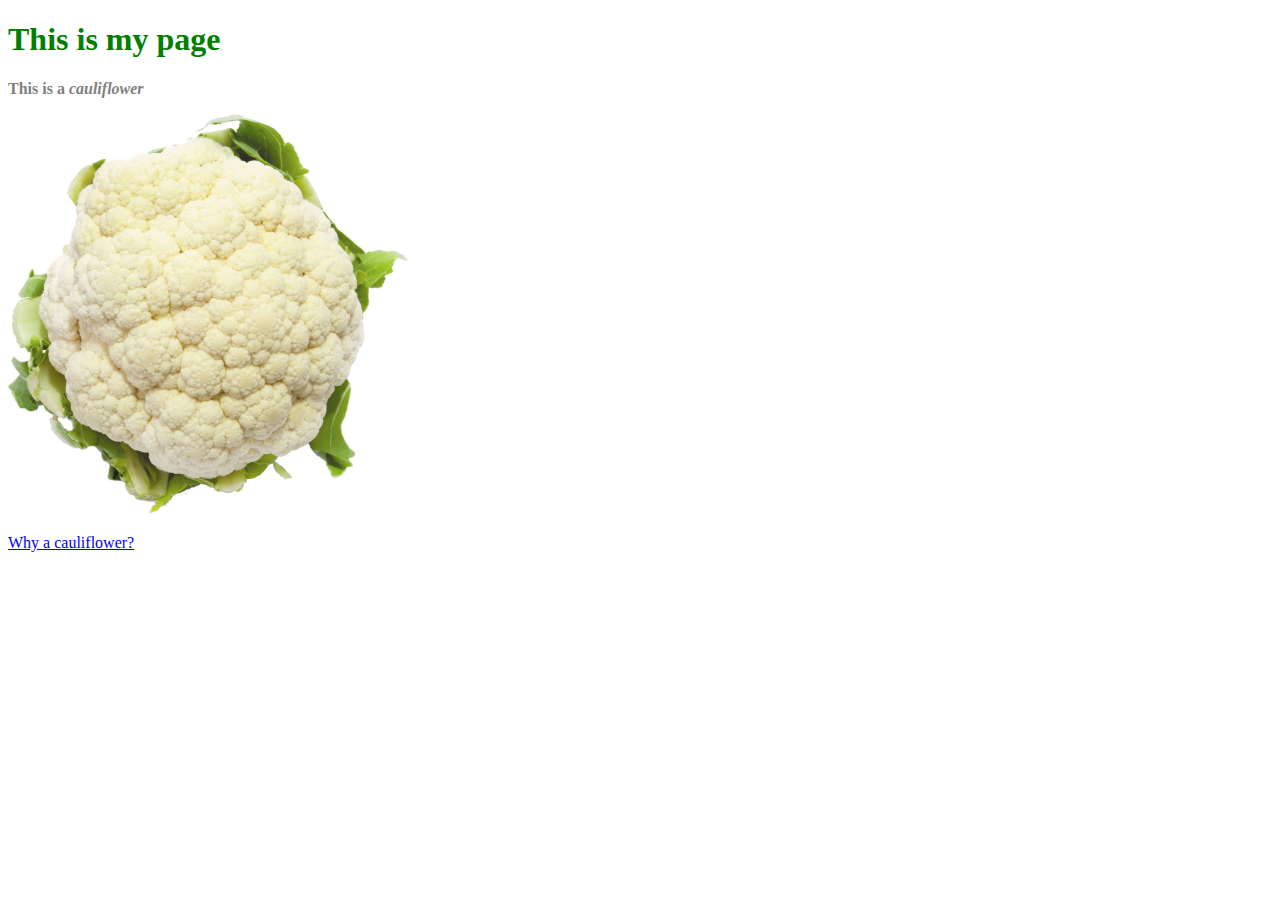
==== index.html @ 86ac04f7 "Added styling" ====
<!DOCTYPE html>
<html>
  <head>
    <meta charset="utf-8">
    <link rel="stylesheet" href="styles.css">
    <title>An ode to the cauliflower</title>
  </head>
  <body>
    <h1>This is my page</h1>
    <p class="special">This is a <em>cauliflower</em></p>
    <img src="cauli.jpg" 
         alt="A rather large cauliflower"
         width="400"
         height="400"
         title="CAULIFLOWER">
    <p><a href="https://www.bbcgoodfood.com/howto/guide/top-5-health-benefits-of-cauliflower">
    Why a cauliflower?
    </a></p>
  </body>
</html>
---- styles.css ----
h1 {
    color: green;
}
.special {
    color: grey;
    font-weight: bold;
}
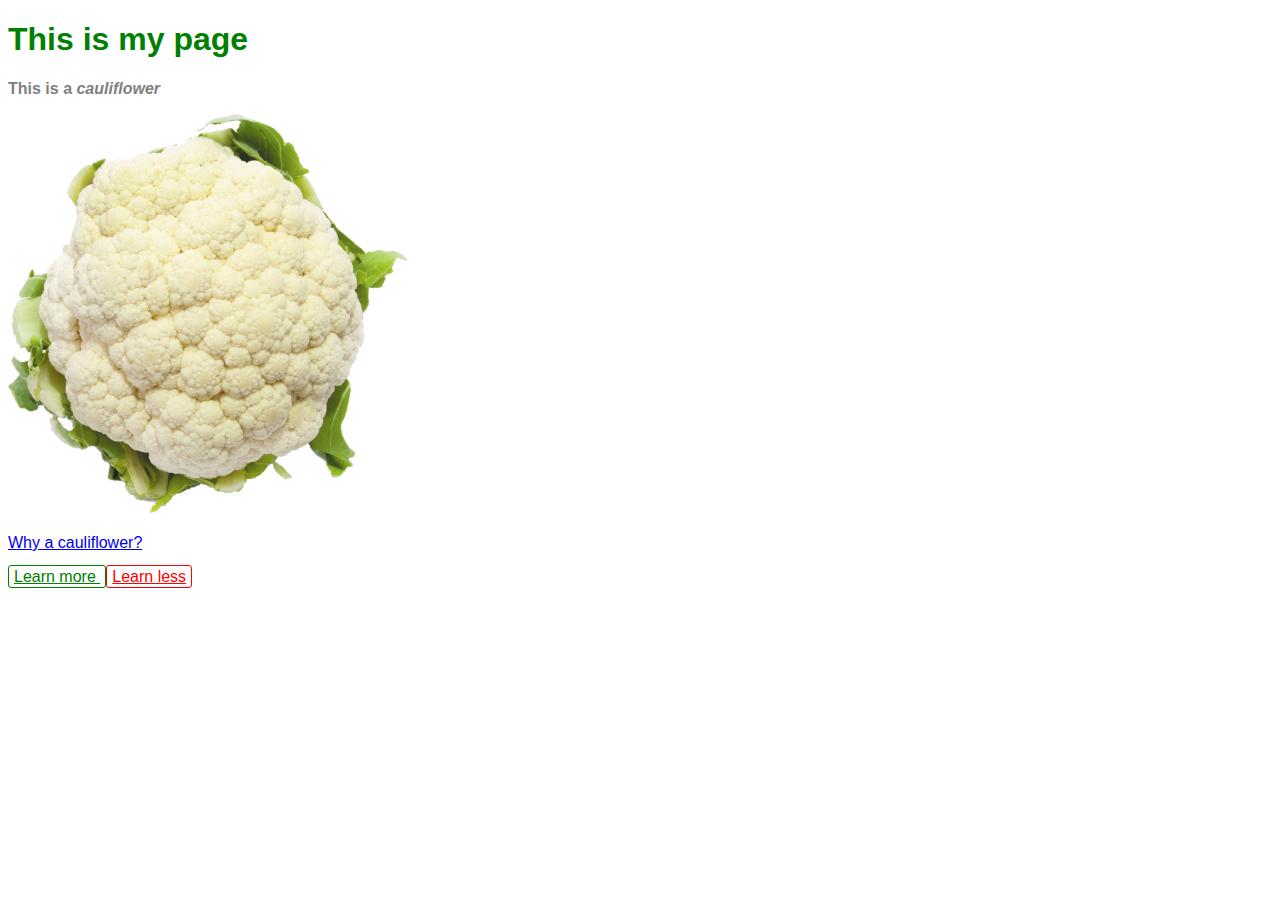
==== commit 42288d23: "Added buttons" ====
--- a/index.html
+++ b/index.html
@@ -16,5 +16,7 @@
     <p><a href="https://www.bbcgoodfood.com/howto/guide/top-5-health-benefits-of-cauliflower">
     Why a cauliflower?
     </a></p>
+    <a href="https://solesoups.com/2019/08/01/a-flower-like-no-other-a-history-of-cauliflower-soup/" class="accept-button">Learn more</button>
+    <a href="" class="reject-button">Learn less</button>
   </body>
 </html>--- a/styles.css
+++ b/styles.css
@@ -1,7 +1,29 @@
 h1 {
-    color: green;
+  color: green;
+  font-family: Helvetica;
 }
+
 .special {
-    color: grey;
-    font-weight: bold;
-}+  color: grey;
+  font-weight: bold;
+}
+
+body {
+  font-family: Helvetica, sans-serif;
+}
+
+.accept-button {
+  color: green;
+  border: 1px solid green;
+  border-radius: 3px;
+  padding: 2px 5px;
+}
+
+.reject-button {
+  color: red;
+  border: 1px solid red;
+  border-radius: 3px;
+  padding: 2px 5px;
+}
+
+/*# sourceMappingURL=styles.css.map */
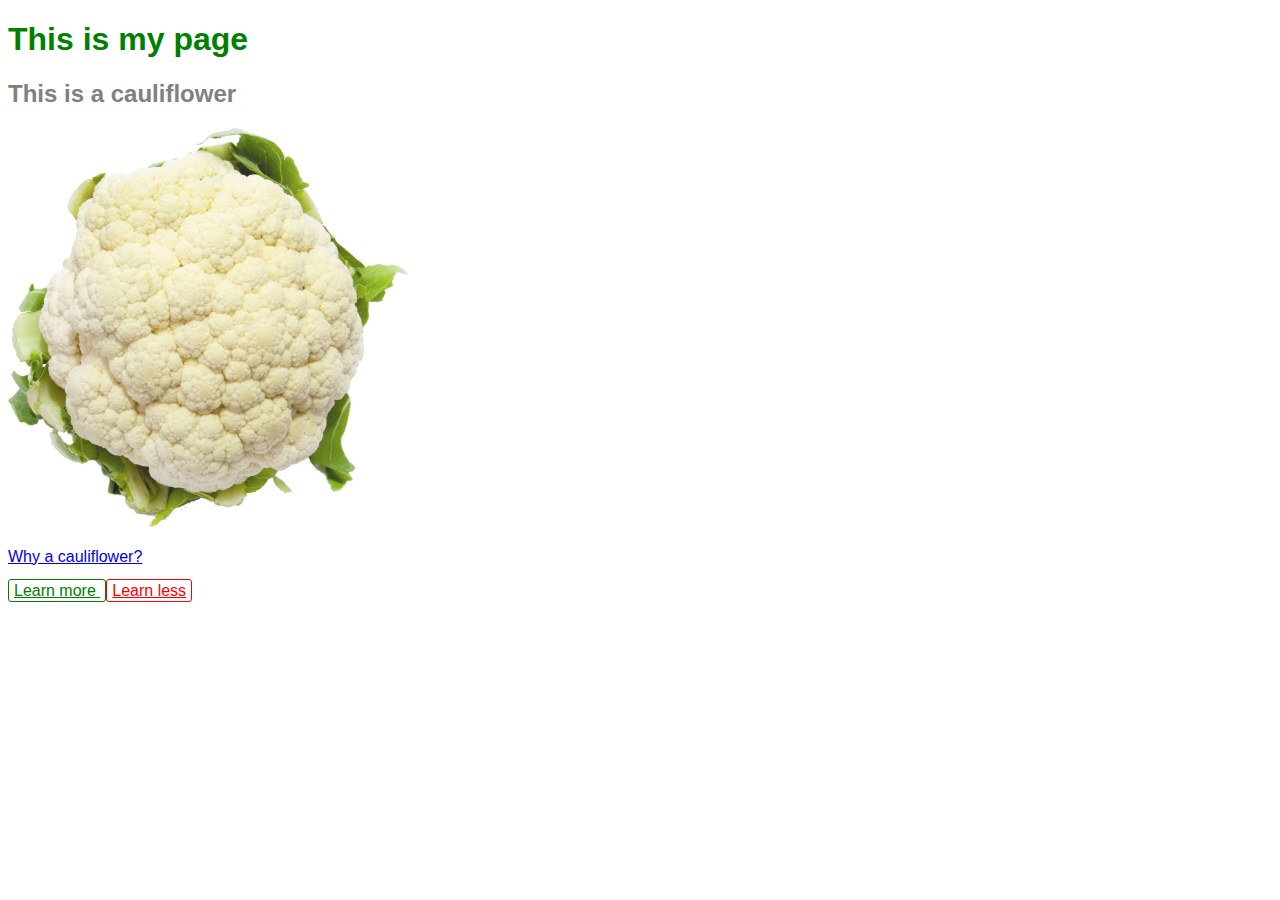
==== commit e40a1285: "Added js" ====
--- a/index.html
+++ b/index.html
@@ -7,16 +7,17 @@
   </head>
   <body>
     <h1>This is my page</h1>
-    <p class="special">This is a <em>cauliflower</em></p>
+    <h2 class="special">This is a cauliflower</h2>
     <img src="cauli.jpg" 
          alt="A rather large cauliflower"
          width="400"
          height="400"
          title="CAULIFLOWER">
-    <p><a href="https://www.bbcgoodfood.com/howto/guide/top-5-health-benefits-of-cauliflower">
+    <p><a id="link" href="https://www.bbcgoodfood.com/howto/guide/top-5-health-benefits-of-cauliflower">
     Why a cauliflower?
     </a></p>
     <a href="https://solesoups.com/2019/08/01/a-flower-like-no-other-a-history-of-cauliflower-soup/" class="accept-button">Learn more</button>
-    <a href="" class="reject-button">Learn less</button>
+    <a href="no.html" class="reject-button">Learn less</button>
+    <script src="script.js"></script>
   </body>
 </html>--- a/styles.css
+++ b/styles.css
@@ -1,14 +1,18 @@
 h1 {
+  align-content: center;
+  width: 100%;
   color: green;
-  font-family: Helvetica;
+  font-family: Helvetica, sans-serif;
 }
 
 .special {
+  left: 90px;
   color: grey;
   font-weight: bold;
 }
 
 body {
+  left: 90px;
   font-family: Helvetica, sans-serif;
 }
 
@@ -26,4 +30,16 @@
   padding: 2px 5px;
 }
 
+a.accept-button:hover {
+  left: 90px;
+  background-color: green;
+  color: white;
+}
+
+a.reject-button:hover {
+  left: 90px;
+  background-color: red;
+  color: white;
+}
+
 /*# sourceMappingURL=styles.css.map */
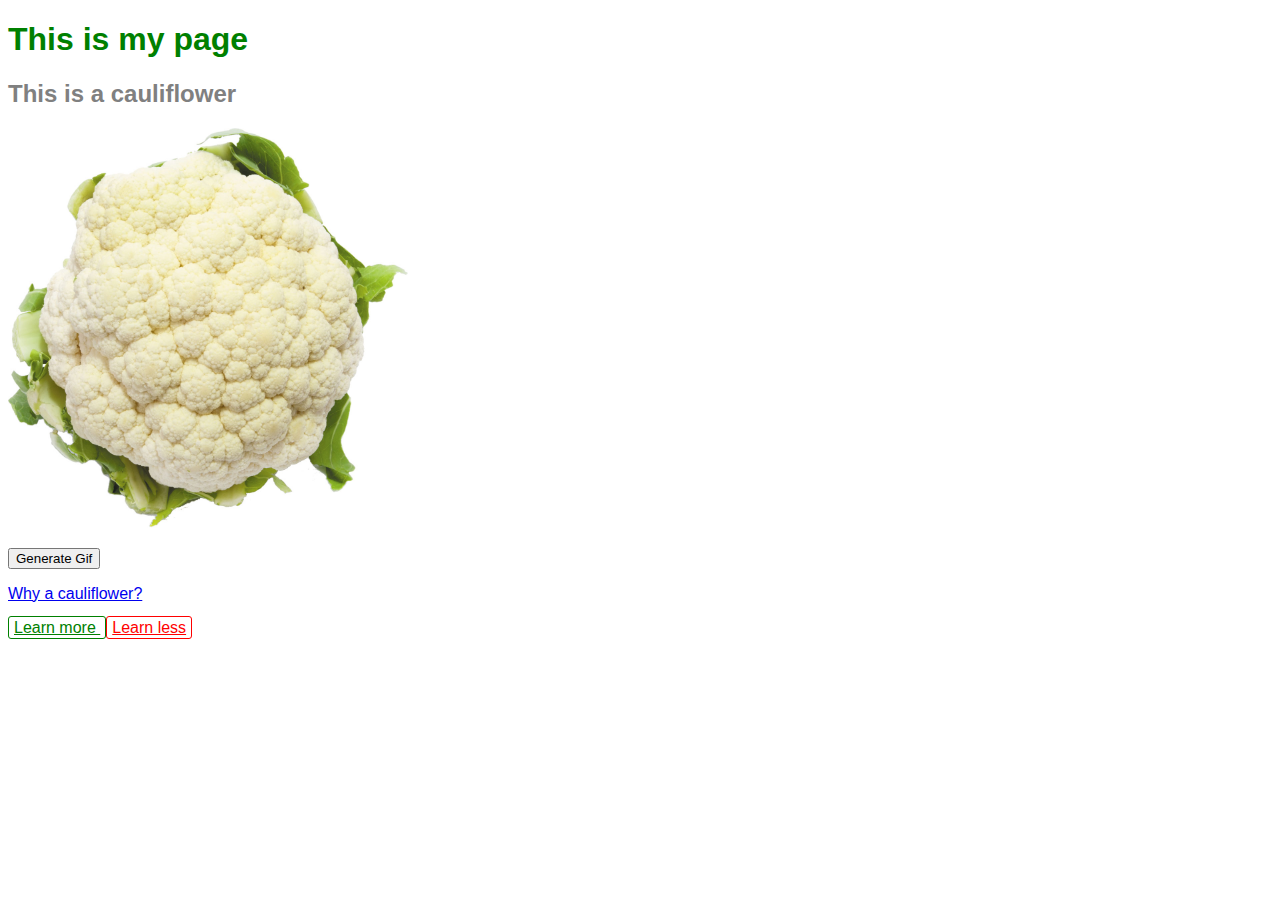
==== commit 3e9cbcf8: "Added gif" ====
--- a/index.html
+++ b/index.html
@@ -13,11 +13,15 @@
          width="400"
          height="400"
          title="CAULIFLOWER">
+    <p>
+      <button class='btn' onClick='getGif()'>Generate Gif</button>
+      <img id='gif'></img>
+      <script src="giphy.js"></script>
+    </p>
     <p><a id="link" href="https://www.bbcgoodfood.com/howto/guide/top-5-health-benefits-of-cauliflower">
     Why a cauliflower?
     </a></p>
     <a href="https://solesoups.com/2019/08/01/a-flower-like-no-other-a-history-of-cauliflower-soup/" class="accept-button">Learn more</button>
     <a href="no.html" class="reject-button">Learn less</button>
-    <script src="script.js"></script>
   </body>
 </html>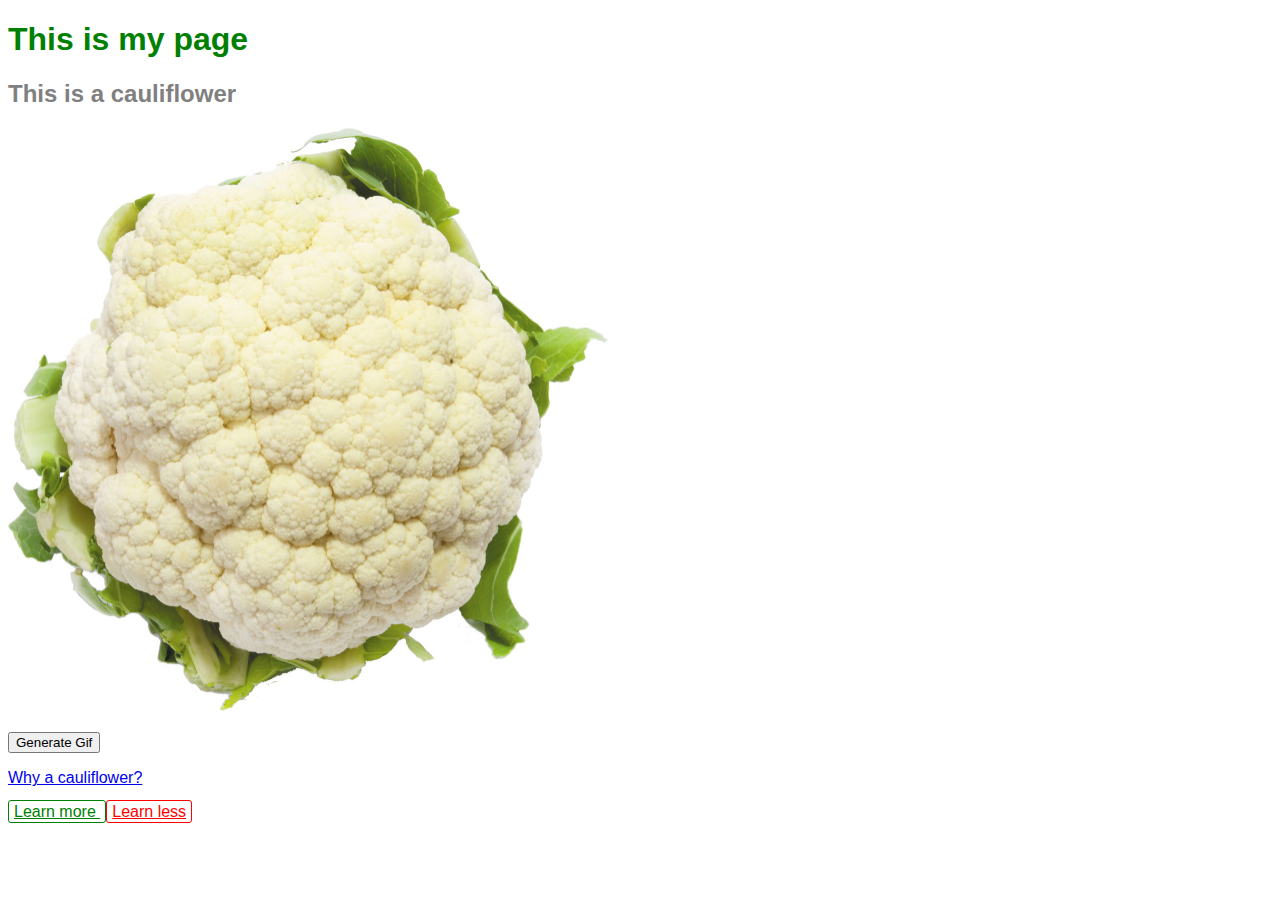
==== commit 82b97cd3: "Made image resize sensibly" ====
--- a/index.html
+++ b/index.html
@@ -8,10 +8,11 @@
   <body>
     <h1>This is my page</h1>
     <h2 class="special">This is a cauliflower</h2>
-    <img src="cauli.jpg" 
+    <img 
+         onClick='changeImage()'
+         id="cauli_img"
+         src="cauli.jpg" 
          alt="A rather large cauliflower"
-         width="400"
-         height="400"
          title="CAULIFLOWER">
     <p>
       <button class='btn' onClick='getGif()'>Generate Gif</button>
@@ -23,5 +24,6 @@
     </a></p>
     <a href="https://solesoups.com/2019/08/01/a-flower-like-no-other-a-history-of-cauliflower-soup/" class="accept-button">Learn more</button>
     <a href="no.html" class="reject-button">Learn less</button>
+    <!-- <script src="script.js"></script> -->
   </body>
 </html>--- a/styles.css
+++ b/styles.css
@@ -6,13 +6,14 @@
 }
 
 .special {
-  left: 90px;
+  left: 15%;
   color: grey;
   font-weight: bold;
 }
 
 body {
-  left: 90px;
+  width: 100%;
+  left: 15%;
   font-family: Helvetica, sans-serif;
 }
 
@@ -31,15 +32,20 @@
 }
 
 a.accept-button:hover {
-  left: 90px;
+  left: 15%;
   background-color: green;
   color: white;
 }
 
 a.reject-button:hover {
-  left: 90px;
+  left: 15%;
   background-color: red;
   color: white;
 }
 
+img {
+  width: 100%;
+  max-width: 600px;
+}
+
 /*# sourceMappingURL=styles.css.map */
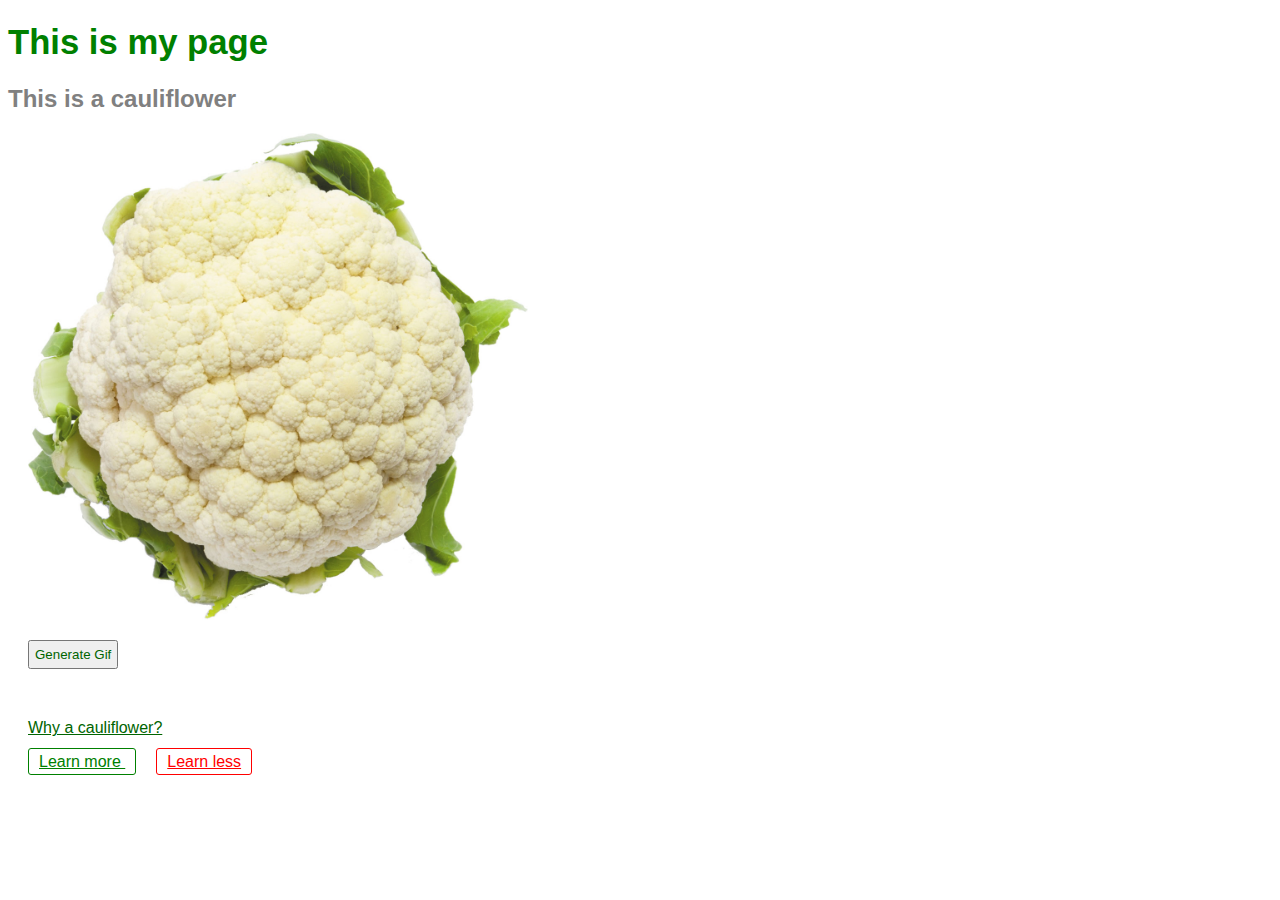
==== commit d775207a: "Made appearance nicer and added media query" ====
--- a/index.html
+++ b/index.html
@@ -16,10 +16,12 @@
          title="CAULIFLOWER">
     <p>
       <button class='btn' onClick='getGif()'>Generate Gif</button>
+    </p>
+    <p>
       <img id='gif'></img>
       <script src="giphy.js"></script>
     </p>
-    <p><a id="link" href="https://www.bbcgoodfood.com/howto/guide/top-5-health-benefits-of-cauliflower">
+    <p><a class="link" id="link" href="https://www.bbcgoodfood.com/howto/guide/top-5-health-benefits-of-cauliflower">
     Why a cauliflower?
     </a></p>
     <a href="https://solesoups.com/2019/08/01/a-flower-like-no-other-a-history-of-cauliflower-soup/" class="accept-button">Learn more</button>
--- a/styles.css
+++ b/styles.css
@@ -1,8 +1,15 @@
 h1 {
   align-content: center;
   width: 100%;
+  font-size: 32pt;
   color: green;
   font-family: Helvetica, sans-serif;
+}
+
+.btn {
+  padding: 5px;
+  margin-left: 20px;
+  color: darkgreen;
 }
 
 .special {
@@ -17,18 +24,25 @@
   font-family: Helvetica, sans-serif;
 }
 
+.link {
+  padding-left: 20px;
+  color: darkgreen;
+}
+
 .accept-button {
   color: green;
   border: 1px solid green;
   border-radius: 3px;
-  padding: 2px 5px;
+  padding: 4px 10px;
+  margin-left: 20px;
 }
 
 .reject-button {
   color: red;
   border: 1px solid red;
   border-radius: 3px;
-  padding: 2px 5px;
+  padding: 4px 10px;
+  margin-left: 20px;
 }
 
 a.accept-button:hover {
@@ -44,8 +58,19 @@
 }
 
 img {
+  padding-left: 20px;
   width: 100%;
-  max-width: 600px;
+  max-width: 900px;
+}
+
+@media (min-width: 1008px) {
+  h1 {
+    font-size: 26pt;
+  }
+
+  img {
+    max-width: 500px;
+  }
 }
 
 /*# sourceMappingURL=styles.css.map */
